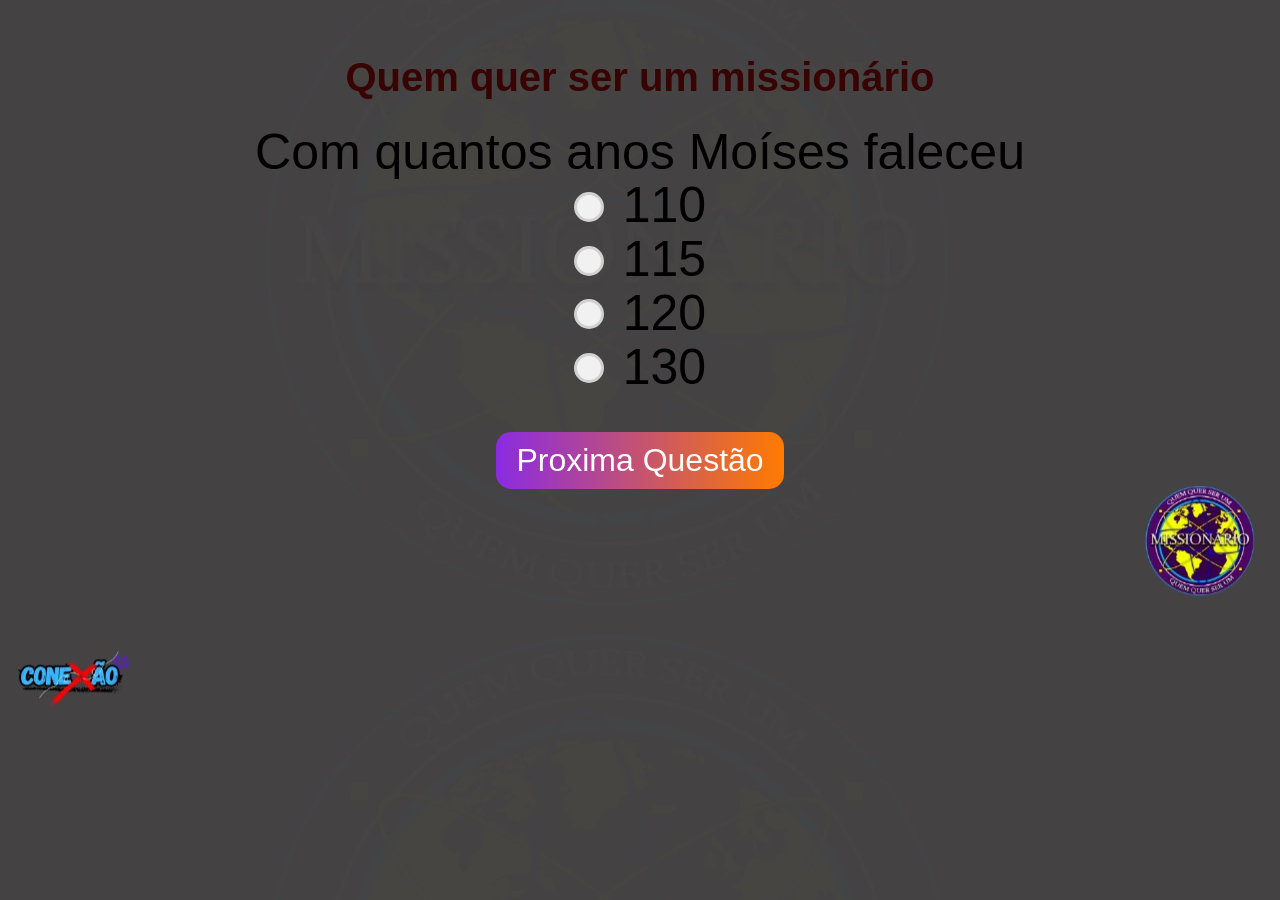
==== index.html @ f4cce7d4 "Update index.html" ====
<!-- templates/index.html -->
<!DOCTYPE html>
<html lang="en">
<head>
    <meta charset="UTF-8">
    <title>Quiz</title>

<style>
    @import url("style.css");
    /* Estiliza os botões de rádio */
input[type="radio"] {
    -webkit-appearance: none;
    -moz-appearance: none;
    appearance: none;
    outline: none;
    display: inline-block;
    width: 20px;
    height: 20px;
    background-color: #f1f1f1;
    border: 2px solid #d1d1d1;
    border-radius: 50%;
    margin-right: 10px;
    vertical-align: middle;
    transform: scale(1.5); /* Ajusta o tamanho dos botões de rádio */
    cursor: pointer;
}

input[type="radio"]:checked {
    background-color: #3182ce;
    border-color: #3182ce;
}

/* Ajusta a posição vertical das labels para alinhar com os botões de rádio maiores */
label {
    display: inline-block;
    vertical-align: middle;
    cursor: pointer;
}

</style>
<h1 class="elevated-shadow"> Quem quer ser um missionário </h1>
</head>
<body>
    <div id="question-container"></div>
    <button onclick="nextQuestion()">Proxima Questão</button>
    <div id="result"></div>
 <script>
        let currentQuestionIndex = 0;
        let score = 0;
        const questions = [
            { id: 1, question: "Com quantos anos Moíses faleceu", options: ["110", "115", "120", "130"], correct: "120" },
            { id: 2, question: "Qual discípulo andou sobre a água com Jesus?", options: ["Pedro", "João", "Tiago", "Judas"], correct: "Pedro" },
            { id: 3, question: "Quem interpretou o sonho do Faraó, prevendo sete anos de abundância seguidos por sete anos de fome?", options: ["Moisés", "Abraão", "José", "Daniel"], correct: "José" },
            { id: 4, question: "Qual é a capital de Roraima?", options: ["Rio Branco", "Porto Velho", "São Luiz", "Boa Vista"], correct: "Boa Vista" },
             { id: 5, question: "Quem escreveu o livro de Hebreus?", options: ["Paulo", "Apolo", "Mateus", "Autor desconhecido"], correct: "Autor deconhecido" },
             { id: 6, question: "Qual a composição quimica do Oxigênio que respiramos?", options: ["O2", "H2O", "O", "CO2"], correct: "O2" },
             { id: 7, question: "Qual desses livros é um livro profético do Antigo Testamento", options: ["Genesis", "1 Samuel", "Atos", "Daniel"], correct: "Daniel" },
             { id: 8, question: "Quem foi o rei mais jovem a reinar em Jerusalém?", options: ["Salomão", "Joás", "Josias", "Acaz"], correct: "Joás" },
             { id: 9, question: "Quem foi o primeiro juíz de Israel a liderar uma batalha contra os cananeus ?", options: ["Otniel", "Gideão", "Débora", "Jefté"], correct: "Otniel" },
             { id: 10, question: "Quem foi engolido por um grande peixe", options: ["Ezequias", "Isaias", "Jonas", "Jeremias"], correct: "Jonas" },
            // Adicione mais perguntas conforme necessário...
        ];

        function displayQuestion() {
            const question = questions[currentQuestionIndex];
            if(question) {
                const container = document.getElementById('question-container');
                container.innerHTML = `<legend>${question.question}</legend>
                ${question.options.map((option, index) => `
                    <div>
                        <input type="radio" name="answer" id="option${index}" value="${option}">
                        <label for="option${index}">${option}</label>
                    </div>
                `).join('')}`;
                document.getElementById('result').textContent = '';
            } else {
                showResults();
            }
        }

        function nextQuestion() {
            const selectedOption = document.querySelector('input[name="answer"]:checked')?.value;
            if (!selectedOption) {
                alert('Por favor, selecione uma opção.');
                return;
            }

            const question = questions[currentQuestionIndex];
            if(selectedOption === question.correct) {
                score++;
                document.getElementById('result').textContent = 'Correto!';
            } else {
                document.getElementById('result').textContent = 'Incorreto.';
            }

            currentQuestionIndex++;
            if (currentQuestionIndex < questions.length) {
                displayQuestion();
            } else {
                showResults();
            }
        }

        function showResults() {
            const container = document.getElementById('question-container');
            container.innerHTML = `<p>Seu score é ${score} de ${questions.length}.</p>`;
            document.getElementById('next-btn').style.display = 'none';
        }

        document.addEventListener('DOMContentLoaded', () => {
            displayQuestion();
        });
    </script>
</body>
</html>
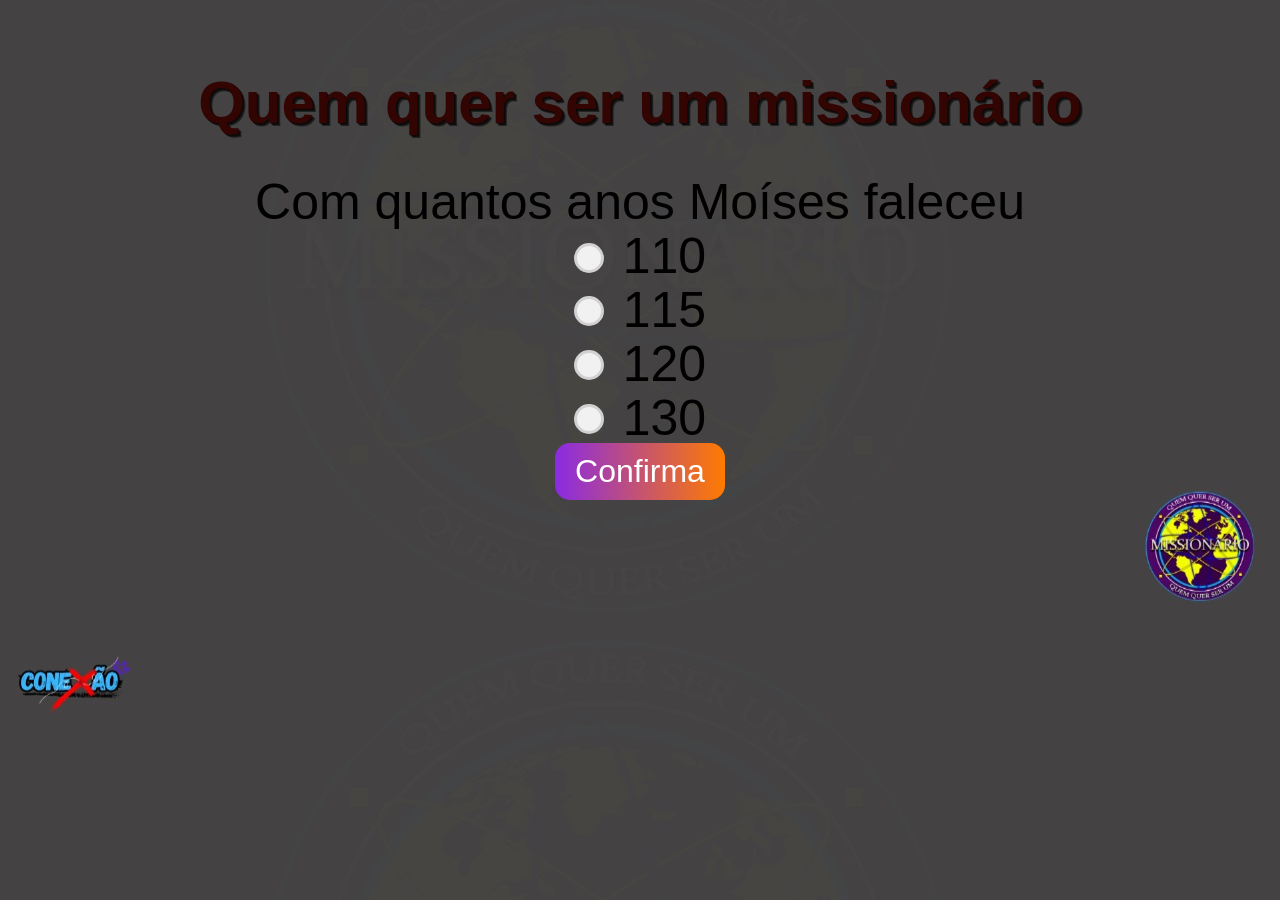
==== commit 13aea478: "Update index.html" ====
--- a/index.html
+++ b/index.html
@@ -42,7 +42,7 @@
 </head>
 <body>
     <div id="question-container"></div>
-    <button onclick="nextQuestion()">Proxima Questão</button>
+    <button onclick="nextQuestion()">Confirma</button>
     <div id="result"></div>
  <script>
         let currentQuestionIndex = 0;
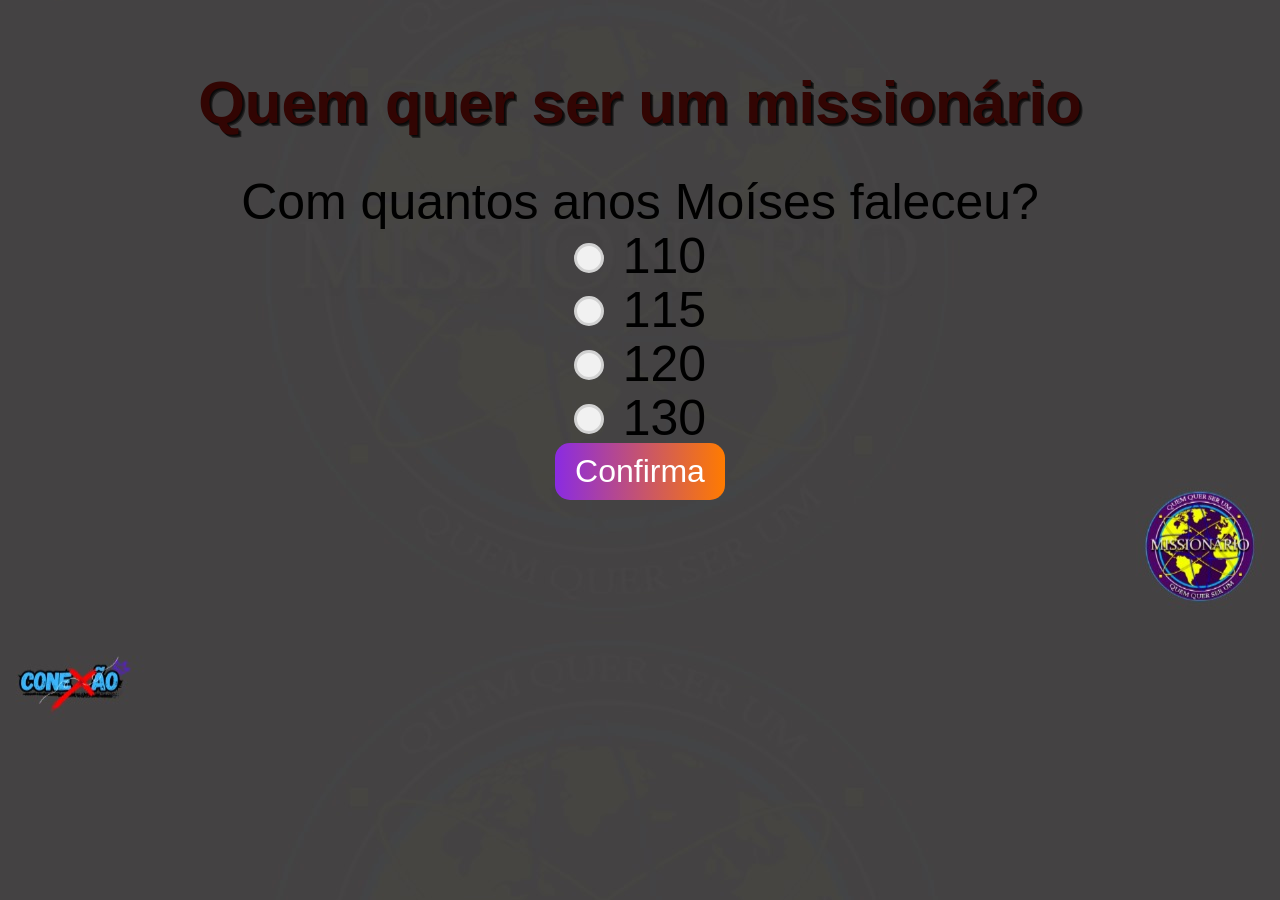
==== commit 22349e96: "Update index.html" ====
--- a/index.html
+++ b/index.html
@@ -48,11 +48,11 @@
         let currentQuestionIndex = 0;
         let score = 0;
         const questions = [
-            { id: 1, question: "Com quantos anos Moíses faleceu", options: ["110", "115", "120", "130"], correct: "120" },
+            { id: 1, question: "Com quantos anos Moíses faleceu?", options: ["110", "115", "120", "130"], correct: "120" },
             { id: 2, question: "Qual discípulo andou sobre a água com Jesus?", options: ["Pedro", "João", "Tiago", "Judas"], correct: "Pedro" },
             { id: 3, question: "Quem interpretou o sonho do Faraó, prevendo sete anos de abundância seguidos por sete anos de fome?", options: ["Moisés", "Abraão", "José", "Daniel"], correct: "José" },
             { id: 4, question: "Qual é a capital de Roraima?", options: ["Rio Branco", "Porto Velho", "São Luiz", "Boa Vista"], correct: "Boa Vista" },
-             { id: 5, question: "Quem escreveu o livro de Hebreus?", options: ["Paulo", "Apolo", "Mateus", "Autor desconhecido"], correct: "Autor deconhecido" },
+             { id: 5, question: "Quem escreveu o livro de Hebreus?", options: ["Paulo", "Apolo", "Mateus", "Autor desconhecido"], correct: "Autor desconhecido" },
              { id: 6, question: "Qual a composição quimica do Oxigênio que respiramos?", options: ["O2", "H2O", "O", "CO2"], correct: "O2" },
              { id: 7, question: "Qual desses livros é um livro profético do Antigo Testamento", options: ["Genesis", "1 Samuel", "Atos", "Daniel"], correct: "Daniel" },
              { id: 8, question: "Quem foi o rei mais jovem a reinar em Jerusalém?", options: ["Salomão", "Joás", "Josias", "Acaz"], correct: "Joás" },
@@ -103,7 +103,7 @@
 
         function showResults() {
             const container = document.getElementById('question-container');
-            container.innerHTML = `<p>Seu score é ${score} de ${questions.length}.</p>`;
+            container.innerHTML = `<p>Você acertou ${score} de ${questions.length}.</p>`;
             document.getElementById('next-btn').style.display = 'none';
         }
 
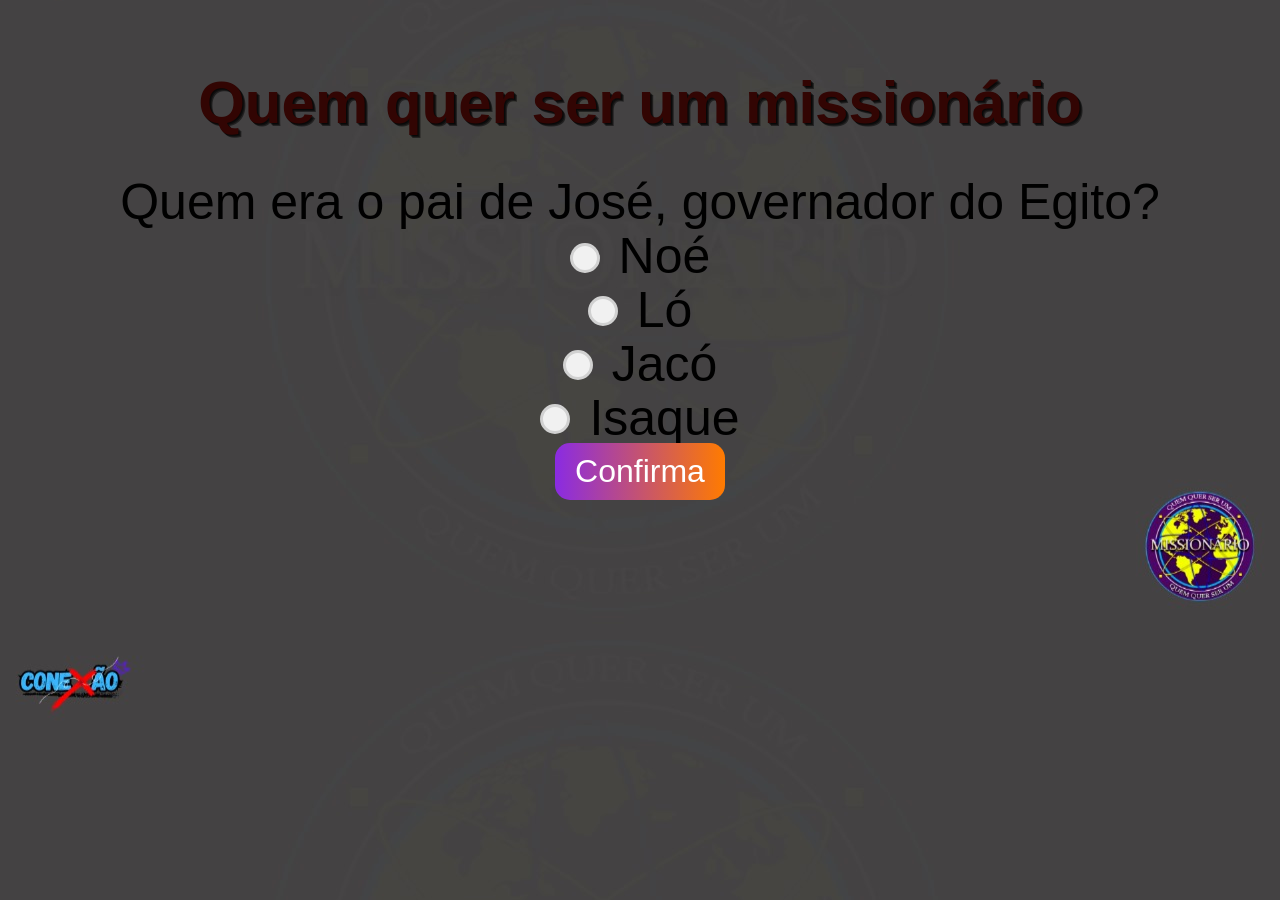
==== commit 88b9d0ba: "Update index.html" ====
--- a/index.html
+++ b/index.html
@@ -48,16 +48,16 @@
         let currentQuestionIndex = 0;
         let score = 0;
         const questions = [
-            { id: 1, question: "Com quantos anos Moíses faleceu?", options: ["110", "115", "120", "130"], correct: "120" },
-            { id: 2, question: "Qual discípulo andou sobre a água com Jesus?", options: ["Pedro", "João", "Tiago", "Judas"], correct: "Pedro" },
-            { id: 3, question: "Quem interpretou o sonho do Faraó, prevendo sete anos de abundância seguidos por sete anos de fome?", options: ["Moisés", "Abraão", "José", "Daniel"], correct: "José" },
-            { id: 4, question: "Qual é a capital de Roraima?", options: ["Rio Branco", "Porto Velho", "São Luiz", "Boa Vista"], correct: "Boa Vista" },
-             { id: 5, question: "Quem escreveu o livro de Hebreus?", options: ["Paulo", "Apolo", "Mateus", "Autor desconhecido"], correct: "Autor desconhecido" },
-             { id: 6, question: "Qual a composição quimica do Oxigênio que respiramos?", options: ["O2", "H2O", "O", "CO2"], correct: "O2" },
-             { id: 7, question: "Qual desses livros é um livro profético do Antigo Testamento", options: ["Genesis", "1 Samuel", "Atos", "Daniel"], correct: "Daniel" },
-             { id: 8, question: "Quem foi o rei mais jovem a reinar em Jerusalém?", options: ["Salomão", "Joás", "Josias", "Acaz"], correct: "Joás" },
-             { id: 9, question: "Quem foi o primeiro juíz de Israel a liderar uma batalha contra os cananeus ?", options: ["Otniel", "Gideão", "Débora", "Jefté"], correct: "Otniel" },
-             { id: 10, question: "Quem foi engolido por um grande peixe", options: ["Ezequias", "Isaias", "Jonas", "Jeremias"], correct: "Jonas" },
+            { id: 1, question: "Quem era o pai de José, governador do Egito?", options: ["Noé", "Ló", "Jacó", "Isaque"], correct: "Jacó" },
+            { id: 2, question: "Qual foi a reação de Jonas após Deus poupar a cidade de Nínive?", options: [" Ele ficou feliz e agradecido.", "Ele fugiu para Tarso.", "Ele ficou irado e se lamentou", "Ele construiu um altar para Deus"], correct: "Ele fugiu para Tarso." },
+            { id: 3, question: "Quem foi o primeiro rei de Israel?", options: ["Davi", "Salomão", "Moisés", "Saul"], correct: "Saul" },
+            { id: 4, question: "Qual é a capital do Tocantins?", options: ["João Pessoa", "Porto Velho", "Cuiabá", "Palmas"], correct: "Cuiabá" },
+             { id: 5, question: "Qual é o nome da esposa de Abraão?", options: ["Sara", "Rebeca", "Raquel", "Lia"], correct: "Sara" },
+             { id: 6, question: "Qual a composição quimica da Água Oxigênada ?", options: ["HO", "H2O2", "OH", "CO2"], correct: "h2O2" },
+             { id: 7, question: "Qual dos apóstolos foi conhecido como o 'discípulo amado'?", options: ["Pedro", "Tiago", "João", "André"], correct: "João" },
+             { id: 8, question: "Quem foi o profeta que sucedeu Elias? ", options: ["Enoque", "Isaías", "Jeremias", "Eliseu"], correct: "Eliseu" },
+             { id: 9, question: "Qual livro da Bíblia descreve a reconstrução do Templo em Jerusalém após o exílio babilônico?", options: ["Esdras", "Neemias", "Daniel", "Ezequiel"], correct: "Esdras" },
+             { id: 10, question: "Qual é o menor livro do Antigo Testamento?", options: ["Obadias", "Malaquias", "Jonas", "Naum"], correct: "Obadias" },
             // Adicione mais perguntas conforme necessário...
         ];
 
